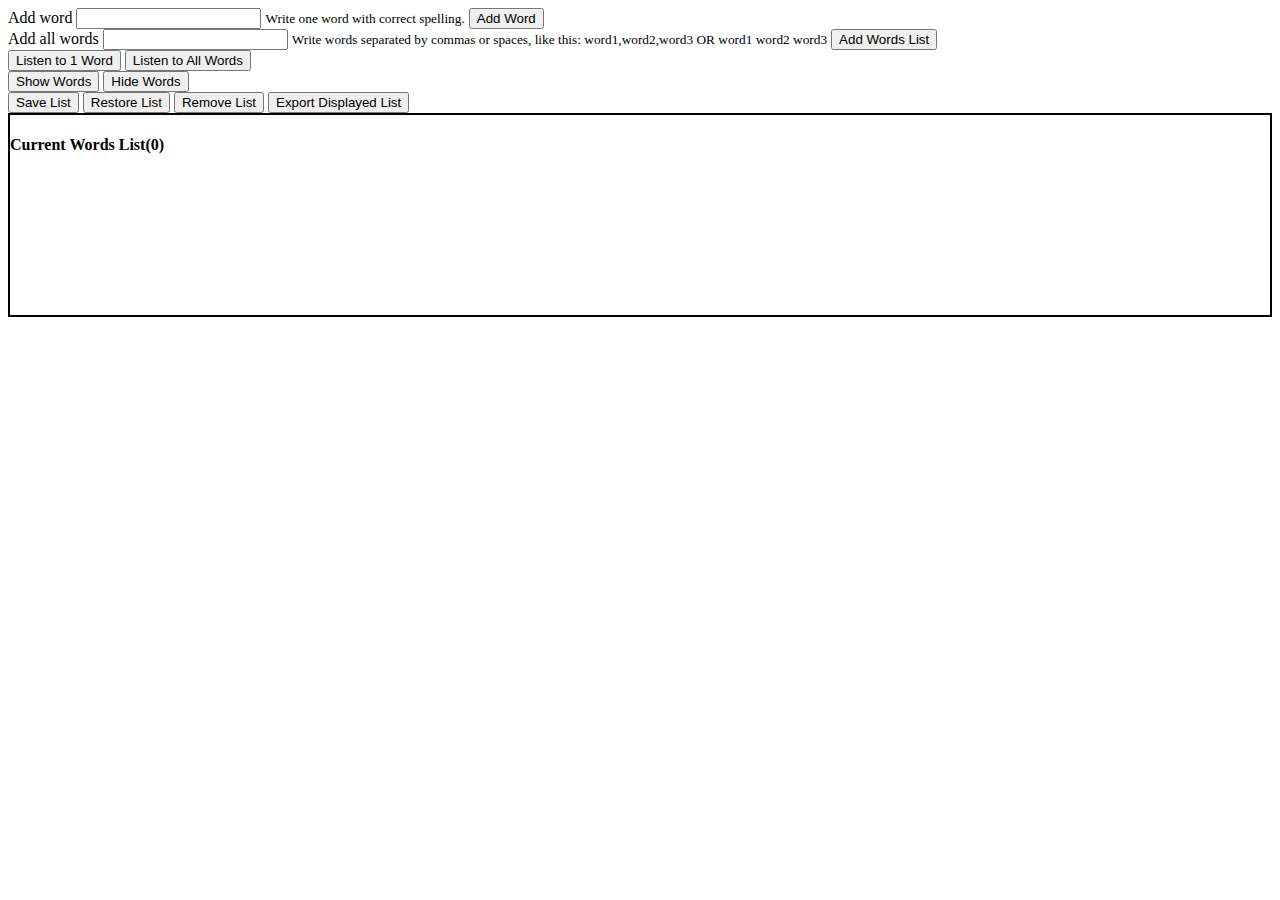
==== index.html @ e083bab9 "Implement new feature: Listen To All Words now recites all words twice, one by one, with a gap of 4 " ====
<!DOCTYPE html>
<html lang="en">
  <head>
    <meta charset="UTF-8" />
    <meta http-equiv="X-UA-Compatible" content="IE=edge" />
    <meta name="viewport" content="width=device-width, initial-scale=1.0" />
    <title>Document</title>
    <!-- <link href="https://cdn.jsdelivr.net/npm/tailwindcss@2.2.16/dist/tailwind.min.css" rel="stylesheet"> -->
    <link rel="stylesheet" href="https://cdn.jsdelivr.net/npm/bootstrap@5.2.3/dist/css/bootstrap.min.css" integrity="sha384-rbsA2VBKQhggwzxH7pPCaAqO46MgnOM80zW1RWuH61DGLwZJEdK2Kadq2F9CUG65" crossorigin="anonymous">
    <link rel="stylesheet" href="style.css">
  </head>
  <body>
    <!-- <header class="d-flex bg-black justify-content-around white-text">
      <div class="navbar">
        <img src="dice-removebg-preview.png" alt="" class="navbar-logo" />
        <h4 id="header-label" class="navbar-label">AAK's Beetist</h4>
        <h5 class="navbar-page">WEBSITE 1</h5>
        <h5 class="navbar-page">WEBSITE 2</h5>
        <h5 class="navbar-page">WEBSITE 3</h5>
      </div>
    </header> -->

    <!-- <h1>AAK's Beetist</h1>
    <h3>
      Are your parents too busy to help you with dictations and spelling bee
      preparations? Can't find anyone to help you prepare?
    </h3>
    <h2>Worry no more! AAK's Beetist has you covered.</h2> -->

    <div class="d-flex justify-content-center align-items-center vh-100">
      <div class="bg-yellow p-4">
        <div class="form-group justify-content-center py-3">
          <label for="new_word" class="mx-2">Add word</label>
          <input type="text" id="new_word" value="" class="form-control mx-2" aria-describedby="oneWordHelp"/>
          <small id="oneWordHelp" class="form-text text-muted">Write one word with correct spelling.</small>
          <button id="add-word-btn" onclick="addWord()" class="btn btn-primary mx-2">Add Word</button>
        </div>
        <div class="form-group justify-content-center py-3">
          <label for="new_words_list" class="mx-2">Add all words</label>
          <input type="text" id="new_words_list" value="" class="form-control mx-2" aria-describedby="allWordsHelp"/>
          <small id="allWordsHelp" class="form-text text-muted">Write words separated by commas or spaces, like this: word1,word2,word3 OR word1 word2 word3</small>
          <button id="add-words-list-btn" onclick="addWordsList()" class="btn btn-primary mx-2">Add Words List</button>
        </div>
    
        
        
        
        <div class="d-flex justify-content-center py-3">
          <button id="play-audio" class="btn btn-success mx-2">Listen to 1 Word</button>
          <button id="play-all-audios" class="btn btn-success mx-2">Listen to All Words</button>
        </div>
    
        <div class="d-flex justify-content-center py-3">
          <button onclick="renderList()" class="btn btn-success mx-2">Show Words</button>
          <button onclick="renderListHidden()" class="btn btn-danger mx-2">Hide Words</button>
        </div>
        
        <div class="d-flex justify-content-center py-3">
          <button id="save-list" onclick="saveList()" class="btn btn-success mx-2">Save List</button>
          <button id="restore-list" onclick="restoreList()" class="btn btn-info mx-2">Restore List</button>
          <button onclick="removeList()" class="btn btn-danger mx-2">Remove List</button>
          <div id="tooltip" data-tooltip="Copied text!">
            <button onclick="exportList()" class="btn btn-warning mx-2">Export Displayed List</button>
          </div>
        </div>
    
        <div style="min-height: 200px; border: 2px solid black;" class="bg-info">
          <h4 class="text-center bg-primary m-0">
            Current Words List<span id="number-words">(0)</span>
          </h4>
          
          <ol id="words_list" class="list-group" style="border-radius: 0px">
  
          </ol>
        </div>
  
          


        <div id="sounds-zone"></div>
      </div>
    </div>

    

    <script src="index.js"></script>
  </body>
</html>
---- style.css ----
.white-text {
  color: #ebebeb;
}

.navbar-logo {
  height: 75px;
  width: 100px;
}

.navbar-label {
  margin: 10px 0px 10px 0px;
}
.navbar-page {
  margin: 20px 0px 20px 0px;
}

#tooltip {
  position: relative;
  display: inline-block;
}

#tooltip::before {
  content: attr(data-tooltip);
  position: absolute;
  bottom: 100%;
  left: 50%;
  transform: translateX(-50%);
  padding: 0.25rem 0.5rem;
  background-color: #333;
  color: #fff;
  border-radius: 0.25rem;
  font-size: 0.75rem;
  white-space: nowrap;
  opacity: 0;
  visibility: hidden;
  transition: opacity 0.2s, visibility 0.2s;
}

#tooltip.active::before {
  opacity: 1;
  visibility: visible;
}
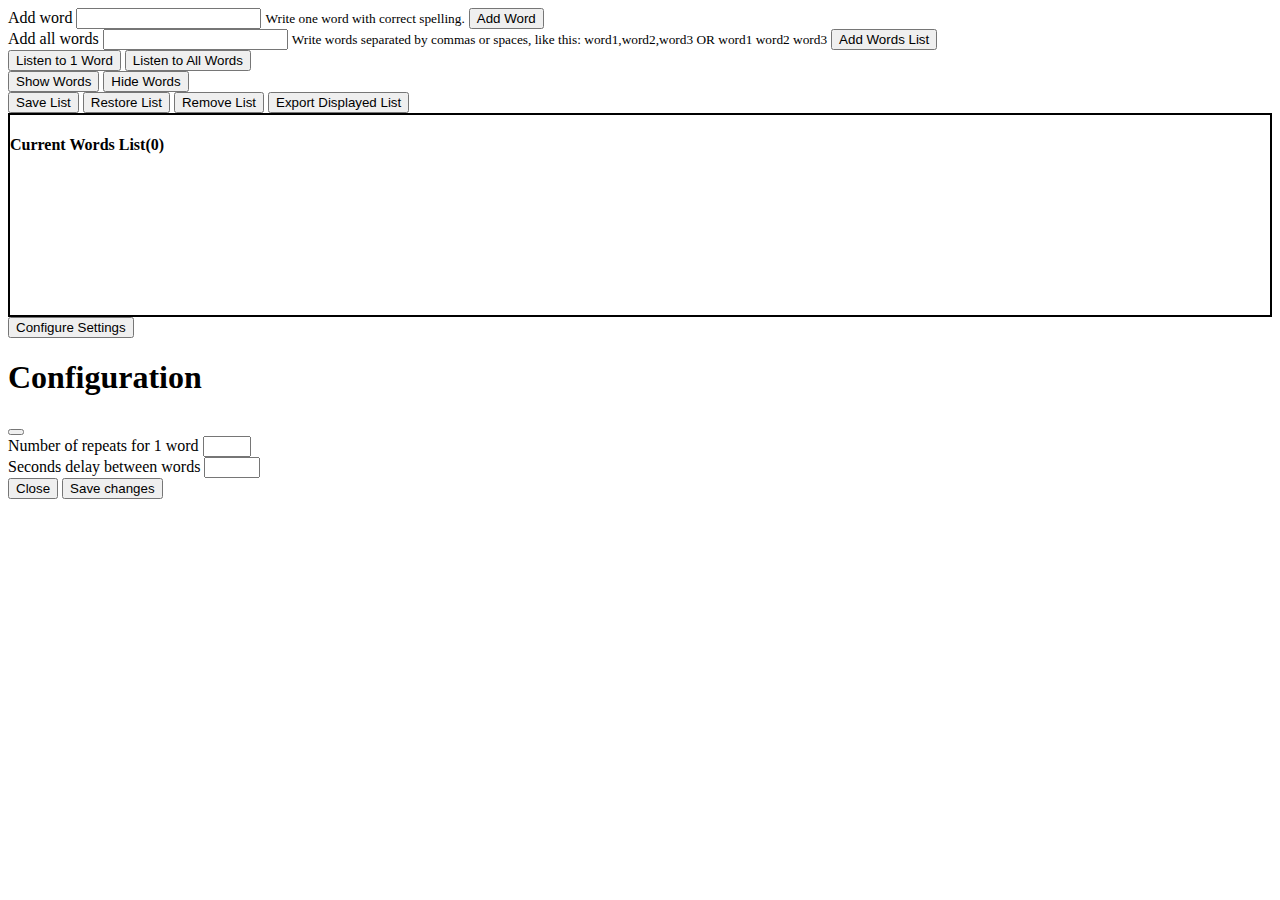
==== commit 5e2a1443: "Implement feature: allow user to set difficulty by changing number repeats and time delay in seconds" ====
--- a/index.html
+++ b/index.html
@@ -74,7 +74,39 @@
           </ol>
         </div>
   
-          
+        <!-- <button class="btn btn-info" onclick="openSettingsModal()">Settings</button> -->
+
+        <!-- Button trigger modal -->
+        <button type="button" class="btn btn-info" data-bs-toggle="modal" data-bs-target="#exampleModal">
+          Configure Settings
+        </button>
+
+        <!-- Modal -->
+        <div class="modal fade" id="exampleModal" tabindex="-1" aria-labelledby="exampleModalLabel" aria-hidden="true">
+          <div class="modal-dialog">
+            <div class="modal-content">
+              <div class="modal-header">
+                <h1 class="modal-title fs-5" id="exampleModalLabel">Configuration</h1>
+                <button type="button" class="btn-close" data-bs-dismiss="modal" aria-label="Close"></button>
+              </div>
+              <div class="modal-body">
+
+                <div class="form-group">
+                  <label for="number-repeats">Number of repeats for 1 word</label>
+                  <input type="number" id="number-repeats" min="0" max="4" class="form-control">
+                </div>
+                <div class="form-group">
+                  <label for="seconds-bw-repeats">Seconds delay between words</label>
+                  <input type="number" id="seconds-delay" min="3" max="10" class="form-control">
+                </div>
+              </div>
+              <div class="modal-footer">
+                <button type="button" class="btn btn-secondary" data-bs-dismiss="modal">Close</button>
+                <button type="button" class="btn btn-primary" id="save-config" onclick="saveConfig()">Save changes</button>
+              </div>
+            </div>
+          </div>
+        </div>
 
 
         <div id="sounds-zone"></div>
@@ -83,6 +115,11 @@
 
     
 
+
+    <!-- Include Bootstrap JavaScript (requires Popper.js and jQuery) from CDN -->
+    <script src="https://code.jquery.com/jquery-3.6.0.min.js"></script>
+    <script src="https://cdn.jsdelivr.net/npm/bootstrap@5.3.0/dist/js/bootstrap.bundle.min.js"></script>
+    <!-- custom js -->
     <script src="index.js"></script>
   </body>
 </html>
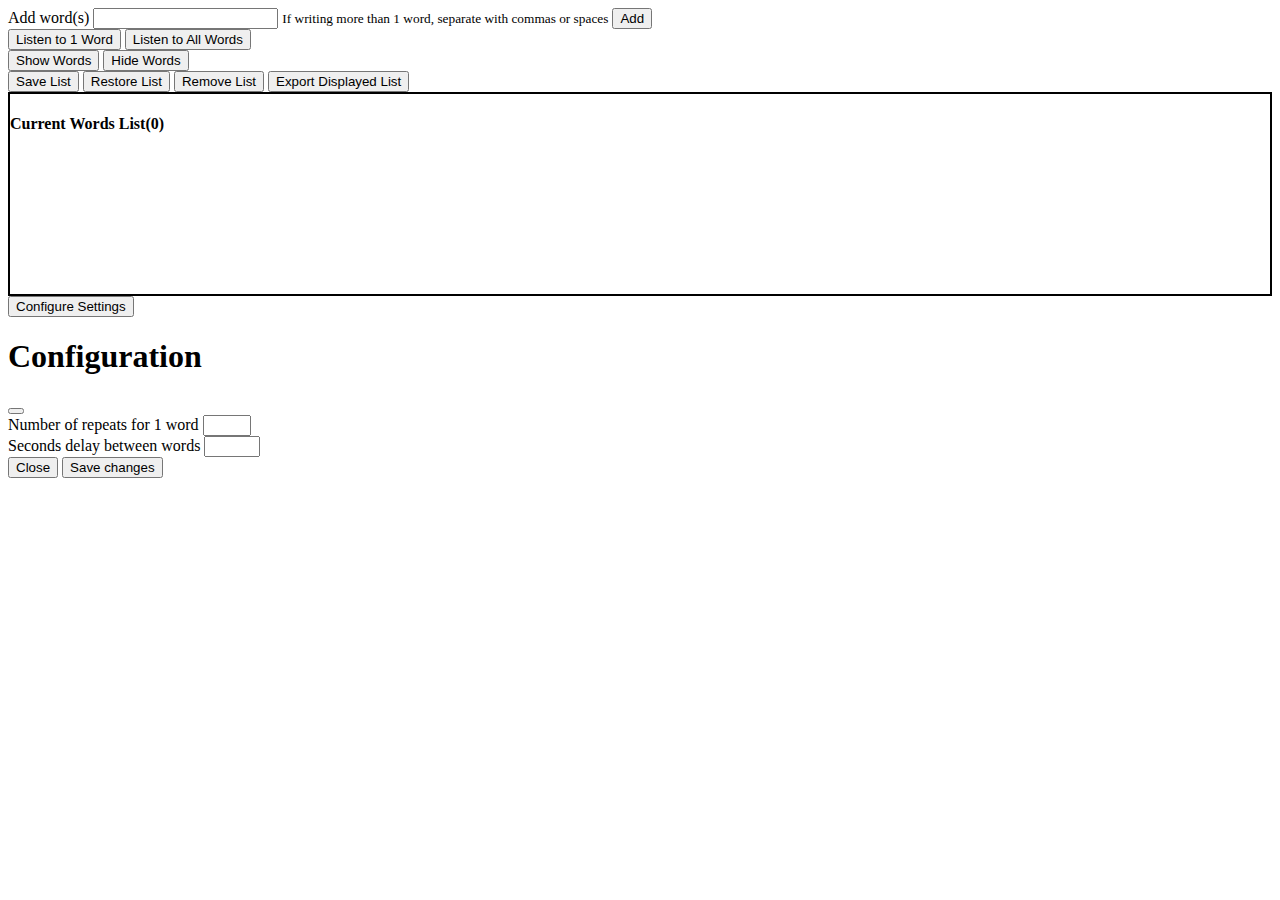
==== commit f08650d0: "Combine add word and add words together" ====
--- a/index.html
+++ b/index.html
@@ -9,7 +9,7 @@
     <link rel="stylesheet" href="https://cdn.jsdelivr.net/npm/bootstrap@5.2.3/dist/css/bootstrap.min.css" integrity="sha384-rbsA2VBKQhggwzxH7pPCaAqO46MgnOM80zW1RWuH61DGLwZJEdK2Kadq2F9CUG65" crossorigin="anonymous">
     <link rel="stylesheet" href="style.css">
   </head>
-  <body>
+  <body class="bg-danger">
     <!-- <header class="d-flex bg-black justify-content-around white-text">
       <div class="navbar">
         <img src="dice-removebg-preview.png" alt="" class="navbar-logo" />
@@ -28,18 +28,18 @@
     <h2>Worry no more! AAK's Beetist has you covered.</h2> -->
 
     <div class="d-flex justify-content-center align-items-center vh-100">
-      <div class="bg-yellow p-4">
-        <div class="form-group justify-content-center py-3">
+      <div class="bg-light p-4">
+        <!-- <div class="form-group justify-content-center py-3">
           <label for="new_word" class="mx-2">Add word</label>
           <input type="text" id="new_word" value="" class="form-control mx-2" aria-describedby="oneWordHelp"/>
           <small id="oneWordHelp" class="form-text text-muted">Write one word with correct spelling.</small>
           <button id="add-word-btn" onclick="addWord()" class="btn btn-primary mx-2">Add Word</button>
-        </div>
+        </div> -->
         <div class="form-group justify-content-center py-3">
-          <label for="new_words_list" class="mx-2">Add all words</label>
+          <label for="new_words_list" class="mx-2">Add word(s)</label>
           <input type="text" id="new_words_list" value="" class="form-control mx-2" aria-describedby="allWordsHelp"/>
-          <small id="allWordsHelp" class="form-text text-muted">Write words separated by commas or spaces, like this: word1,word2,word3 OR word1 word2 word3</small>
-          <button id="add-words-list-btn" onclick="addWordsList()" class="btn btn-primary mx-2">Add Words List</button>
+          <small id="allWordsHelp" class="form-text text-muted">If writing more than 1 word, separate with commas or spaces</small>
+          <button id="add-words-list-btn" onclick="addWordsList()" class="btn btn-primary mx-2">Add</button>
         </div>
     
         
@@ -77,7 +77,7 @@
         <!-- <button class="btn btn-info" onclick="openSettingsModal()">Settings</button> -->
 
         <!-- Button trigger modal -->
-        <button type="button" class="btn btn-info" data-bs-toggle="modal" data-bs-target="#exampleModal">
+        <button type="button" class="btn btn-info" data-bs-toggle="modal" data-bs-target="#exampleModal" onclick="refreshConfigModal()">
           Configure Settings
         </button>
 
@@ -90,7 +90,9 @@
                 <button type="button" class="btn-close" data-bs-dismiss="modal" aria-label="Close"></button>
               </div>
               <div class="modal-body">
+                <div id="settings-errors-area" class="p-3 d-none">
 
+                </div>
                 <div class="form-group">
                   <label for="number-repeats">Number of repeats for 1 word</label>
                   <input type="number" id="number-repeats" min="0" max="4" class="form-control">
@@ -108,7 +110,6 @@
           </div>
         </div>
 
-
         <div id="sounds-zone"></div>
       </div>
     </div>
--- a/style.css
+++ b/style.css
@@ -40,3 +40,7 @@
   opacity: 1;
   visibility: visible;
 }
+
+#settings-errors-area {
+  background-color: #FF7276;
+}
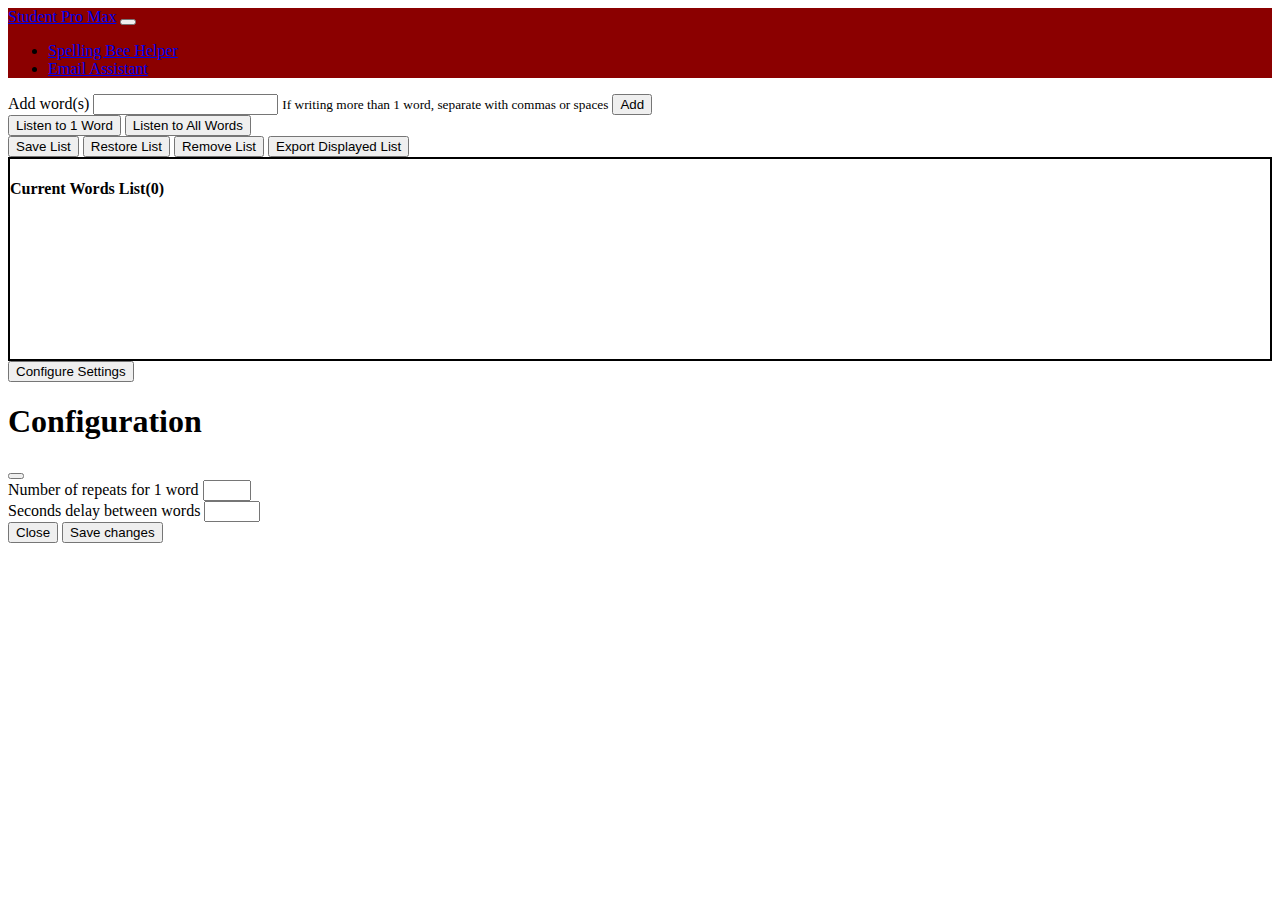
==== commit 68d9b182: "Improve coloring + UI, add navbar" ====
--- a/index.html
+++ b/index.html
@@ -4,21 +4,29 @@
     <meta charset="UTF-8" />
     <meta http-equiv="X-UA-Compatible" content="IE=edge" />
     <meta name="viewport" content="width=device-width, initial-scale=1.0" />
-    <title>Document</title>
+    <title>Student Pro Max</title>
     <!-- <link href="https://cdn.jsdelivr.net/npm/tailwindcss@2.2.16/dist/tailwind.min.css" rel="stylesheet"> -->
     <link rel="stylesheet" href="https://cdn.jsdelivr.net/npm/bootstrap@5.2.3/dist/css/bootstrap.min.css" integrity="sha384-rbsA2VBKQhggwzxH7pPCaAqO46MgnOM80zW1RWuH61DGLwZJEdK2Kadq2F9CUG65" crossorigin="anonymous">
     <link rel="stylesheet" href="style.css">
   </head>
   <body class="bg-danger">
-    <!-- <header class="d-flex bg-black justify-content-around white-text">
-      <div class="navbar">
-        <img src="dice-removebg-preview.png" alt="" class="navbar-logo" />
-        <h4 id="header-label" class="navbar-label">AAK's Beetist</h4>
-        <h5 class="navbar-page">WEBSITE 1</h5>
-        <h5 class="navbar-page">WEBSITE 2</h5>
-        <h5 class="navbar-page">WEBSITE 3</h5>
+    
+    <nav class="navbar navbar-expand-lg px-5 text-warning" style="background-color: rgb(139, 0, 0);">
+      <a class="navbar-brand" href="#">Student Pro Max</a>
+      <button class="navbar-toggler" type="button" data-toggle="collapse" data-target="#navbarNav" aria-controls="navbarNav" aria-expanded="false" aria-label="Toggle navigation">
+        <span class="navbar-toggler-icon"></span>
+      </button>
+      <div class="collapse navbar-collapse" id="navbarNav">
+        <ul class="navbar-nav ml-auto">
+          <li class="nav-item active">
+            <a class="nav-link" href="#">Spelling Bee Helper</a>
+          </li>
+          <li class="nav-item">
+            <a class="nav-link" href="#">Email Assistant</a>
+          </li>
+        </ul>
       </div>
-    </header> -->
+    </nav>
 
     <!-- <h1>AAK's Beetist</h1>
     <h3>
@@ -50,10 +58,10 @@
           <button id="play-all-audios" class="btn btn-success mx-2">Listen to All Words</button>
         </div>
     
-        <div class="d-flex justify-content-center py-3">
-          <button onclick="renderList()" class="btn btn-success mx-2">Show Words</button>
-          <button onclick="renderListHidden()" class="btn btn-danger mx-2">Hide Words</button>
-        </div>
+        <!-- <div class="d-flex justify-content-center py-3"> -->
+          <!-- <button onclick="renderList()" class="btn btn-success mx-2">Show Words</button> -->
+          <!-- <button onclick="renderListHidden()" class="btn btn-danger mx-2">Hide Words</button> -->
+        <!-- </div> -->
         
         <div class="d-flex justify-content-center py-3">
           <button id="save-list" onclick="saveList()" class="btn btn-success mx-2">Save List</button>
@@ -77,9 +85,11 @@
         <!-- <button class="btn btn-info" onclick="openSettingsModal()">Settings</button> -->
 
         <!-- Button trigger modal -->
-        <button type="button" class="btn btn-info" data-bs-toggle="modal" data-bs-target="#exampleModal" onclick="refreshConfigModal()">
-          Configure Settings
-        </button>
+        <div class="d-flex">
+          <button type="button" class="btn btn-info mt-4 mx-auto" data-bs-toggle="modal" data-bs-target="#exampleModal" onclick="refreshConfigModal()">
+            Configure Settings
+          </button>
+        </div>
 
         <!-- Modal -->
         <div class="modal fade" id="exampleModal" tabindex="-1" aria-labelledby="exampleModalLabel" aria-hidden="true">
@@ -117,9 +127,9 @@
     
 
 
-    <!-- Include Bootstrap JavaScript (requires Popper.js and jQuery) from CDN -->
-    <script src="https://code.jquery.com/jquery-3.6.0.min.js"></script>
-    <script src="https://cdn.jsdelivr.net/npm/bootstrap@5.3.0/dist/js/bootstrap.bundle.min.js"></script>
+    <script src="https://code.jquery.com/jquery-3.5.1.slim.min.js"></script>
+  <script src="https://cdn.jsdelivr.net/npm/@popperjs/core@2.5.3/dist/umd/popper.min.js"></script>
+  <script src="https://maxcdn.bootstrapcdn.com/bootstrap/4.5.2/js/bootstrap.min.js"></script>
     <!-- custom js -->
     <script src="index.js"></script>
   </body>
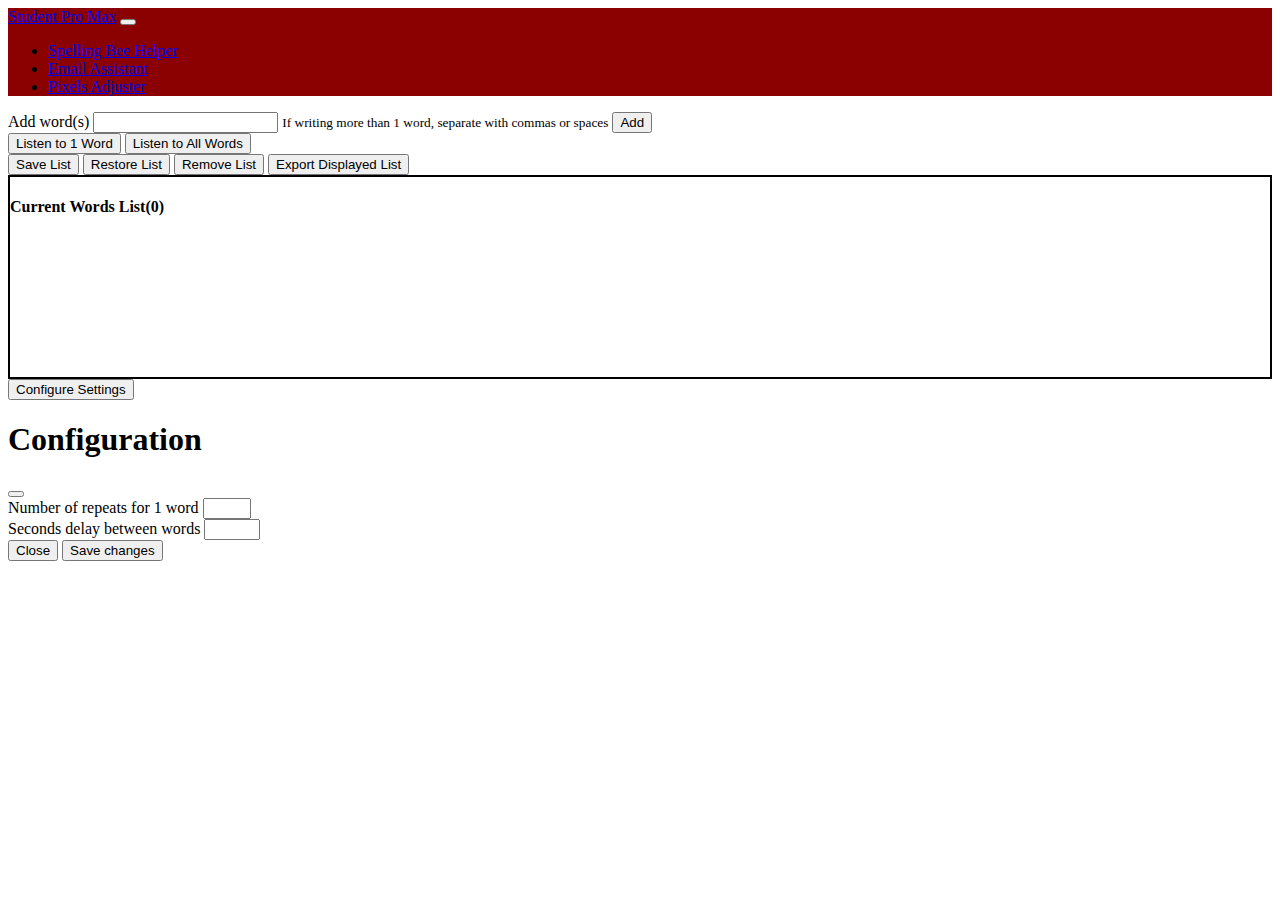
==== commit 1eee336d: "add favicon and links for pixels adjuster page" ====
--- a/index.html
+++ b/index.html
@@ -8,6 +8,7 @@
     <!-- <link href="https://cdn.jsdelivr.net/npm/tailwindcss@2.2.16/dist/tailwind.min.css" rel="stylesheet"> -->
     <link rel="stylesheet" href="https://cdn.jsdelivr.net/npm/bootstrap@5.2.3/dist/css/bootstrap.min.css" integrity="sha384-rbsA2VBKQhggwzxH7pPCaAqO46MgnOM80zW1RWuH61DGLwZJEdK2Kadq2F9CUG65" crossorigin="anonymous">
     <link rel="stylesheet" href="style.css">
+    <link rel="icon" type="image/jpg" href="media/pencil.jpg">
   </head>
   <body class="bg-danger">
     
@@ -22,7 +23,10 @@
             <a class="nav-link" href="#">Spelling Bee Helper</a>
           </li>
           <li class="nav-item">
-            <a class="nav-link" href="#">Email Assistant</a>
+            <a class="nav-link" href="email-assistant.html">Email Assistant</a>
+          </li>
+          <li class="nav-item">
+            <a class="nav-link" href="pixels-adjuster.html">Pixels Adjuster</a>
           </li>
         </ul>
       </div>
@@ -36,7 +40,7 @@
     <h2>Worry no more! AAK's Beetist has you covered.</h2> -->
 
     <div class="d-flex justify-content-center align-items-center vh-100">
-      <div class="bg-light p-4">
+      <div class="bg-light p-4 border border-5 rounded-5" style="border-color: rgb(139, 0, 0) !important">
         <!-- <div class="form-group justify-content-center py-3">
           <label for="new_word" class="mx-2">Add word</label>
           <input type="text" id="new_word" value="" class="form-control mx-2" aria-describedby="oneWordHelp"/>
@@ -49,10 +53,7 @@
           <small id="allWordsHelp" class="form-text text-muted">If writing more than 1 word, separate with commas or spaces</small>
           <button id="add-words-list-btn" onclick="addWordsList()" class="btn btn-primary mx-2">Add</button>
         </div>
-    
-        
-        
-        
+  
         <div class="d-flex justify-content-center py-3">
           <button id="play-audio" class="btn btn-success mx-2">Listen to 1 Word</button>
           <button id="play-all-audios" class="btn btn-success mx-2">Listen to All Words</button>
